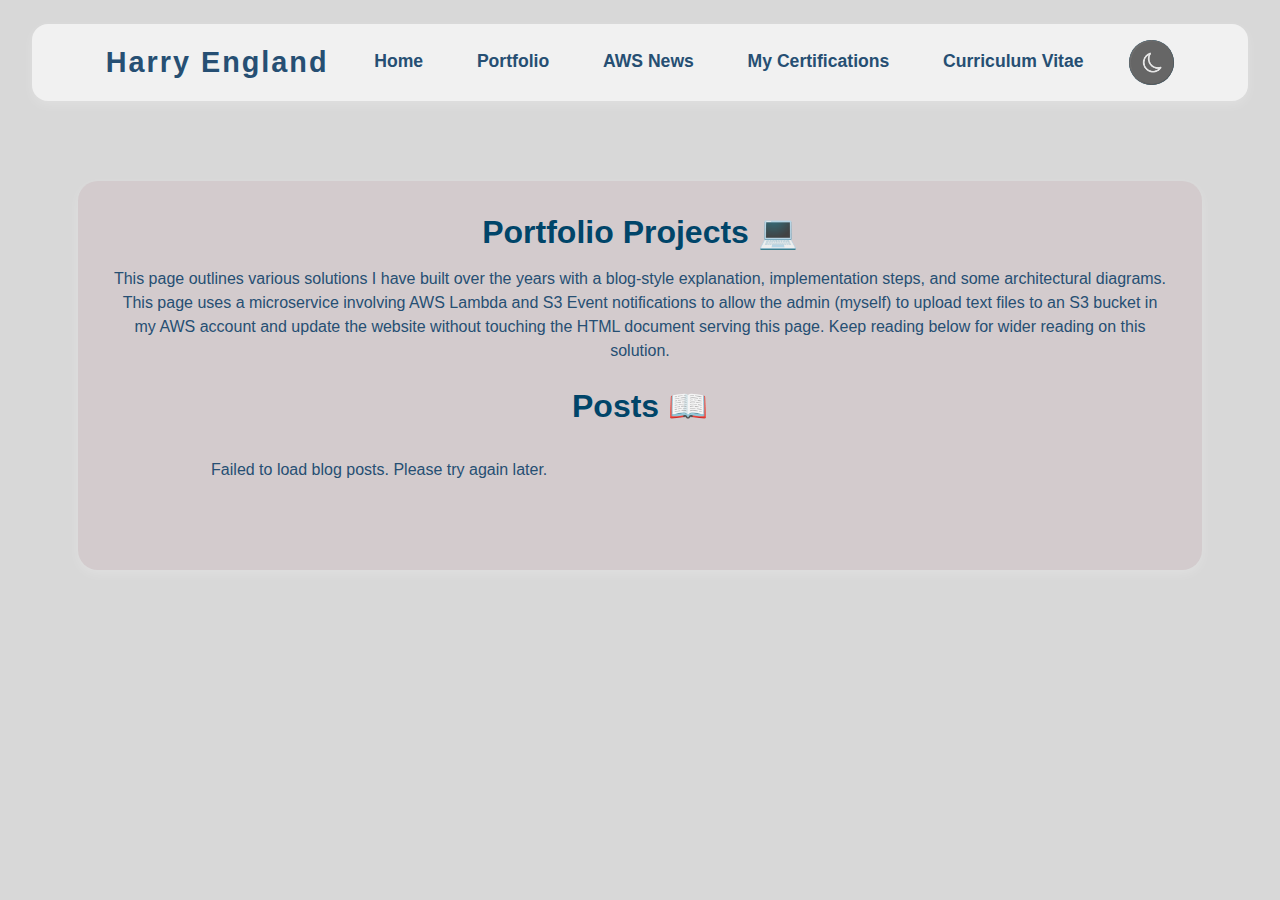
==== html/blog.html @ 2033957f "first commit" ====
<!DOCTYPE html>
<html lang="en">

<head>
    <meta charset="UTF-8">
    <meta name="viewport" content="width=device-width, initial-scale=1.0">
    <title>Portfolio</title>
    <!-- Bootstrap CSS -->
    <link href="https://cdn.jsdelivr.net/npm/bootstrap@5.3.0/dist/css/bootstrap.min.css" rel="stylesheet">
    <link rel="stylesheet" href="style.css">
</head>

<body>
    <!-- Navbar using Bootstrap -->
    <nav class="navbar navbar-expand-lg navbar-light bg-light">
        <div class="container-fluid justify-content-center">
            <!-- Toggler/collapsible Button -->
            <button class="navbar-toggler" type="button" data-bs-toggle="collapse" data-bs-target="#navbarNav" aria-controls="navbarNav" aria-expanded="false" aria-label="Toggle navigation">
                <span class="navbar-toggler-icon"></span>
            </button>

            <!-- Collapsible content -->
            <div class="collapse navbar-collapse justify-content-center" id="navbarNav">
                <ul class="navbar-nav w-100 justify-content-evenly text-center">
                    <li class="nav-item logo-text">
                        Harry England
                    </li>
                    <li class="nav-item">
                        <a class="nav-link" href="index.html">Home</a>
                    </li>
                    <li class="nav-item">
                        <a class="nav-link" href="blog.html">Portfolio</a>
                    </li>
                    <li class="nav-item">
                        <a class="nav-link" href="aws.html">AWS News</a>
                    </li>
                    <li class="nav-item">
                        <a class="nav-link" href="certs.html">My Certifications</a>
                    </li>
                    <li class="nav-item">
                        <a class="nav-link" href="cv.html">Curriculum Vitae</a>
                    </li>
                    <li class="nav-item">
                        <!-- Dark mode button with correct ID -->
                        <button id="dark-mode-toggle" class="btn btn-primary navbar-darkmode">
                            <img id="dark-mode-icon" src="Screenshot_1.png" alt="Dark Mode Toggle" class="dark-mode-img">
                        </button>
                    </li>
                </ul>
            </div>
        </div>
    </nav>

    <!-- Main Content -->
    <main class="shadcn-main">
        <!-- One Unified Content Box -->
        <div class="content-box">
            <section class="intro-section">
                <h1 class="shadcn-heading">Portfolio Projects &#128187</h1>
                <p class="shadcn-text">This page outlines various solutions I have built over the years with a blog-style explanation, implementation steps, and some architectural diagrams. This page uses a microservice involving AWS Lambda and S3 Event notifications to allow the admin (myself) to upload text files to an S3 bucket in my AWS account and update the website without touching the HTML document serving this page. Keep reading below for wider reading on this solution.</p>
            </section>
            
            <!-- Blog Posts Section -->
            <section id="blog-posts" class="my-4">
                <h2 class="shadcn-heading">Posts &#128214;</h2>
                <div id="posts-container" class="shadcn-text">
                    <!-- Blog posts will be injected here by JavaScript -->
                    <!-- Placeholder content for posts -->
                    <p>Blog posts will appear here...</p>
                </div>
            </section>
        </div>
    </main>

    <!-- Bootstrap JS (for the collapse functionality) -->
    <script src="https://cdn.jsdelivr.net/npm/bootstrap@5.3.0/dist/js/bootstrap.bundle.min.js"></script>
    <script src="script.js"></script>
    <script src="blog.js"></script>
    <script src="index.js"></script>
    <script src="https://ajax.googleapis.com/ajax/libs/jquery/3.5.1/jquery.min.js"></script>
    <script src="https://cdnjs.cloudflare.com/ajax/libs/popper.js/1.16.0/umd/popper.min.js"></script>
    <script src="https://maxcdn.bootstrapcdn.com/bootstrap/4.5.2/js/bootstrap.min.js"></script>
</body>

</html>
---- html/style.css ----
/* ================================
   CSS Variables & Global Styles
=================================== */
:root {
    /* Color Palette */
    --primary-color: #004569;       /* A refined blue accent */
    --secondary-color: #9F5F05;     /* A complementary blue tone */
    --accent-color: #D93A99;        /* A subtle green for buttons */
    --background-color: #D8D8D8;     /* Light background */
    --text-color: #264F73;          /* Dark text */
    --border-color: #CCCCCC;        /* Soft borders */
    --box-shadow:rgba(255, 255, 255, 0.2);/* Light shadow */
    --content-bg: #D3CBCD;
    
    /* Component-specific */
    --navbar-bg: #f1f1f1;
    --navbar-text: 1A1814;
    --btn-bg: var(--accent-color);
    --btn-text: #000000;
    --input-bg: #E0D6C7;
  }
  
  body {
    font-family: 'Inter', sans-serif;
    background-color: var(--background-color);
    color: var(--text-color);
    margin: 0;
    padding: 0;
    display: flex;
    flex-direction: column;
    align-items: center;
    justify-content: center;
    transition: none;
  }
  body.mode-loaded {
    transition: background-color 0.3s ease, color 0.3s ease;
  }
  .navbar, .shadcn-main, .content-box, .shadcn-button{
    transition: background-color 0.3s ease, color 0.3s ease;
  }
  
  .logo-text{
    font-size: 1.8rem;
    font-weight: bold;
    text-transform: capitalize;
    letter-spacing: 2px;
    text-align: left;
  }
  .dark-mode-img{
    width: 100%;
    height: 100%;
    border-radius: 50%;
    object-fit: cover;
    object-position: center;
    transform: scale(1.4);
  }
  /* ================================
     Dark Mode Overrides
  =================================== */
  body.dark-mode {
    --primary-color: #FFCB9A;
    --secondary-color: #60A5FA;
    --accent-color: #22c55e;
    --background-color: #272727;
    --text-color: #D9B08C;
    --border-color: #333333;
    --box-shadow: rgba(0, 0, 0, 0.2);
    --navbar-bg: #646464;
    --navbar-text: #e5e7eb;
    --btn-bg: var(--accent-color);
    --btn-text: #ffffff;
    --input-bg: #1f2937;
    --content-bg: #2c3431;
  }
  
  /* ================================
     Navbar
  =================================== */
  .navbar {
    width: 95%;
    max-width: 2400px;
    background: var(--navbar-bg) !important;;
    -webkit-backdrop-filter: var(--blur-effect);
    backdrop-filter: var(--blur-effect);
    border-radius: 16px;
    display: flex;
    justify-content: space-between;
    align-items: center;
    padding: 1rem 2rem;
    box-shadow: 0 4px 12px var(--box-shadow);
    margin-top: 1.5rem;
}
  
  .navbar .navbar-nav {
    display: flex;
    flex-direction: row;
    justify-content: space-around;
    align-items: center;
    width: 100%;
    
  }
  
  .navbar .nav-item {
    margin: 0 0.5rem;
  }
  
  .navbar .nav-link {
    font-size: 1.1rem;
    font-weight: 600;
    color: var(--navbar-text) !important;
    text-decoration: none;
    padding: 0.5rem 1rem;
    border-bottom: 2px solid transparent;
  }
  
  .navbar .nav-link:hover,
  .navbar .nav-link.active {
    color: var(--primary-color) !important;
    border-bottom: 2px solid var(--primary-color);
  }
  
  /* Dark Mode for Navbar Links */
  body.dark-mode .navbar .nav-link {
    color: var(--navbar-text) !important;
  }
  
  /* Dark Mode Toggle Button */
  .navbar-darkmode {
    background-color: var(--primary-color);
    border: none;
    border-radius: 50%;
    width: 45px;
    height: 45px;
    font-size: 1.5rem;
    cursor: pointer;
    padding: 0;
    display: flex;
    align-items: center;
    justify-content: center;
    color: #fff;
    overflow: hidden;
  }
  
  .navbar-darkmode:hover {
    background-color: var(--secondary-color);
  }
  
  /* ================================
     Main Content Area
  =================================== */
  .shadcn-main {
    display: flex;
    flex-direction: column;
    align-items: center;
    padding: 2rem 1rem;
    max-width: 2500px;
    max-height: 2400px;
    margin: 0 auto;
    padding-top: 5rem;
  }
  
  /* Unified Content Box */
  .content-box {
    background: var(--content-bg);
    -webkit-backdrop-filter: var(--blur-effect);
    backdrop-filter: var(--blur-effect);
    padding: 2rem;
    border-radius: 20px;
    box-shadow: 0 4px 12px var(--box-shadow);
    width: 90%;
    max-width: 1800px;
    margin-bottom: 2rem;
    text-align: center;
  }
  .cv-box{
    background: var(--content-bg);
    -webkit-backdrop-filter: var(--blur-effect);
    backdrop-filter: var(--blur-effect);
    padding: 2rem;
    border-radius: 20px;
    box-shadow: 0 4px 12px var(--box-shadow);
    height: 1000px;
    max-height: 2400px;
    width: 100%;
    max-width: 2400px;
    display: flex;
    align-items: center;
    text-align: center;
    flex-direction: column;
  }
  .cv-box h1,
  .cv-box p {
    margin-bottom: 1rem;
    text-align: center;
  }
  .intro-box {
    padding: 2rem;
    width: 75%;
    max-width: 2400px;
    box-shadow: 0 4px 12px var(--box-shadow);
    background-color: var(--content-bg);
  }

  .info-section {
    background-color: var(--border-color);
    border-radius: 20px;
    border: 2px solid var(--primary-color);
    padding: 2rem;
  }
  .cv-section{
    width: 100%;
    height: 100%;
    max-width: 1200px;
    background-color: #323639;
    border-radius: 20px;
    border: 2px solid var(--primary-color);
    padding: 2rem;
    display: flex;
    justify-content: center;
    align-items: center;
  }
  .cv-section iframe {
    width: 100%;
    height: 750px;
    border-radius: 10px;
    border: none;
  }
  .counter-box {
    width: 50%;
    max-width: 1800x;
    background-color: var(--content-bg);
  }
  .boxes-container {
    display: flex;
    justify-content: space-between;
    width: 100%;
    max-width: 1800px;
    gap: 1rem;
  }
  /* ================================
     AWS Posts Section
  =================================== */
  #posts-container {
    display: grid;
    grid-template-columns: repeat(2, 1fr);
    gap: 1rem;
    padding: 1rem;
    text-align: center;
  }
  #posts-container .news-item {
    background-color: var(--content-bg);
    border: 2px solid var(--primary-color);
    padding: 1rem;
    border-radius: 25px;
    box-shadow: 0 4px 12px var(--box-shadow);
    text-align: center;
    transition: transform 0.2 ease;
  }
  #posts-container .news-item:hover {
    transform: scale(1.2);
  }
  #posts-container .news-item h3 {
    font-size: 1.2rem;
    font-weight: 600;
    margin-bottom: 1rem;
  }
  #post-container .news-item p {
    font-size: 1rem;
    margin-bottom: 1rem;
  }
  #posts-container .news-item a {
    font-size: 1rem;
    color: var(--primary-color);
    text-decoration: none;
    transition: transform 0.2s ease;
  }
  #posts-container .news-item a:hover {
    text-decoration: underline;
    transform: scale(1.2);
  }

  
  /* ================================
     Headings & Text
  =================================== */
  .shadcn-heading {
    font-size: 2rem;
    font-weight: 700;
    margin-bottom: 1rem;
    color: var(--primary-color);
  }
  
  .shadcn-text {
    font-size: 1rem;
    margin-bottom: 1rem;
  }
  
  /* ================================
     Buttons
  =================================== */
  .shadcn-button {
    background: linear-gradient(135deg, var(--content-bg), var(--content-bg));
    color: white;
    border: none;
    padding: 0.75rem 1.5rem;
    border-radius: 12px;
    font-size: 1rem;
    cursor: pointer;
    transition: transform 0.2s ease, box-shadow 0.2s ease;
  }
  
  .shadcn-button:hover {
    transform: scale(1.05);
    box-shadow: 0px 8px 16px rgba(0, 0, 0, 0.15);
  }
  
  /* ================================
     Form Styles
  =================================== */
  .shadcn-form {
    display: flex;
    flex-direction: column;
    align-items: center;
    width: 100%;
    max-width: 500px;
    margin: 2rem auto;
  }
  
  .shadcn-input,
  .shadcn-textarea {
    width: 100%;
    padding: 0.75rem;
    margin: 0.5rem 0;
    border: 2px solid var(--primary-color);
    border-radius: 8px;
    font-size: 1rem;
    background-color: var(--input-bg);
    color: var(--text-color);

    text-align: center;
  }
  
  .shadcn-input:focus,
  .shadcn-textarea:focus {
    outline: none;
    border-color: var(--primary-color);
  }
  
  .shadcn-textarea {
    resize: vertical;
    min-height: 120px;
  }
  
  /* ================================
     View Counter
  =================================== */
  .shadcn-counter {
    font-size: 1.2rem;
    margin: 1rem 0;
    color: var(--text-color);
  }
  .counter-heading{
    padding: 2rem;
    height: 100%;
    max-height: 600px;
    border: 2px solid var(--primary-color);
    border-radius: 25px;
    background-color: var(--border-color);
  }
  
  /* ================================
     Certification Section
  =================================== */
  .certification-container {
    display: grid;
    grid-template-columns: repeat(auto-fit, minmax(200px, 1fr));
    gap: 1.5rem;
    padding: 2rem;
    justify-items: center;
  }
  
  .certification {
    text-align: center;
  }
  
  .certification:hover {
    transform: translateY(-4px);
    box-shadow: 0 6px 16px var(--box-shadow);
  }
  
  .certification-badge {
    width: 100px;

  }
  
  .certification-badge:hover {
    transform: scale(1.1);
  }
  
  .certification-title {
    margin-top: 0.5rem;
    font-size: 1rem;
    font-weight: 500;
  }
  

  /* ================================
     Footer
  =================================== */
  .shadcn-footer {
    background-color: var(--navbar-bg);
    padding: 1rem;
    text-align: center;
    border-top: 1px solid var(--border-color);
    margin-top: 2rem;
  }
  
  .shadcn-footer p {
    margin: 0;
    font-size: 0.9rem;
    color: var(--text-color);
  }
  
  /* ================================
     Responsive Styles
  =================================== */
  @media (max-width: 768px) {
    .navbar .navbar-nav .boxes-container{
      flex-direction: column;
    }
    
    .nav-link {
      padding: 0.75rem 0;
      font-size: 1rem;
    }
    
    .navbar-darkmode {
      margin: 0.5rem auto;
    }
  }
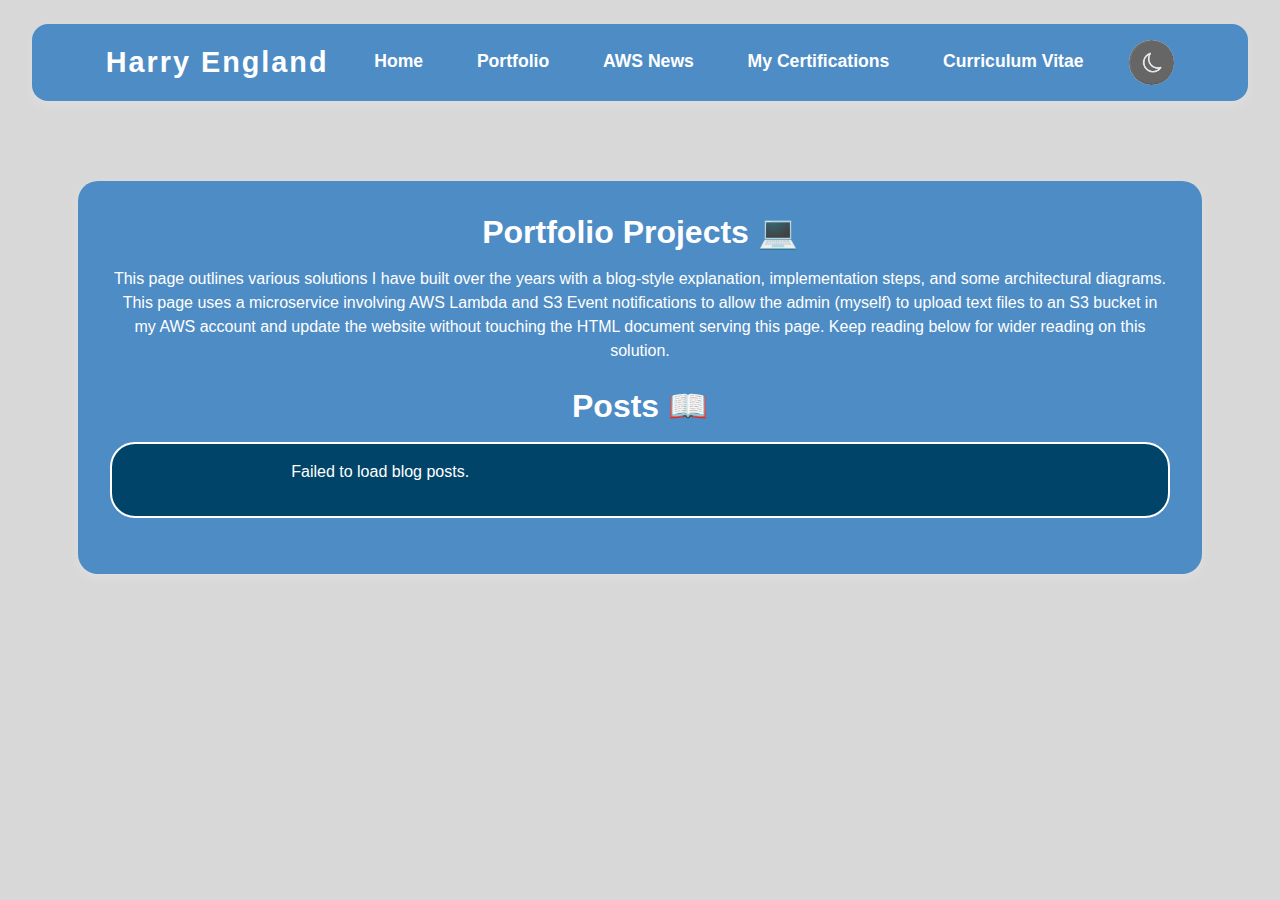
==== commit 5c0f0a4d: "Added a Modal for the blog and aws page and added extra functionality." ====
--- a/html/blog.html
+++ b/html/blog.html
@@ -80,6 +80,13 @@
     <script src="https://ajax.googleapis.com/ajax/libs/jquery/3.5.1/jquery.min.js"></script>
     <script src="https://cdnjs.cloudflare.com/ajax/libs/popper.js/1.16.0/umd/popper.min.js"></script>
     <script src="https://maxcdn.bootstrapcdn.com/bootstrap/4.5.2/js/bootstrap.min.js"></script>
+    <div id="blog-modal" class="modal">
+        <div class="modal-content">
+            <span class="close" onclick="closeModal()">&times;</span>
+            <h2 id="modal-title"></h2>
+            <p id="modal-content"></p>
+        </div>
+    </div>
 </body>
 
 </html>
--- a/html/style.css
+++ b/html/style.css
@@ -3,21 +3,21 @@
 =================================== */
 :root {
     /* Color Palette */
-    --primary-color: #004569;       /* A refined blue accent */
-    --secondary-color: #9F5F05;     /* A complementary blue tone */
-    --accent-color: #D93A99;        /* A subtle green for buttons */
-    --background-color: #D8D8D8;     /* Light background */
-    --text-color: #264F73;          /* Dark text */
-    --border-color: #CCCCCC;        /* Soft borders */
+    --primary-color: #ffffff;       /* A refined blue accent */
+    --secondary-color: #c34af3;     /* A complementary blue tone */
+    --accent-color: #c34af3;        /* A subtle green for buttons */
+    --background-color: #d8d8d8;     /* Light background */
+    --text-color: #ffffff;          /* Dark text */
+    --border-color: #004569;        /* Soft borders */
     --box-shadow:rgba(255, 255, 255, 0.2);/* Light shadow */
-    --content-bg: #D3CBCD;
+    --content-bg: #4e8cc5;
     
     /* Component-specific */
-    --navbar-bg: #f1f1f1;
-    --navbar-text: 1A1814;
+    --navbar-bg: #4e8cc5;
+    --navbar-text: #ffffff;
     --btn-bg: var(--accent-color);
     --btn-text: #000000;
-    --input-bg: #E0D6C7;
+    --input-bg: #ffffff;
   }
   
   body {
@@ -246,6 +246,9 @@
     gap: 1rem;
     padding: 1rem;
     text-align: center;
+    background-color: var(--border-color);
+    border: solid 2px var(--input-bg);
+    border-radius: 25px;
   }
   #posts-container .news-item {
     background-color: var(--content-bg);
@@ -257,7 +260,7 @@
     transition: transform 0.2 ease;
   }
   #posts-container .news-item:hover {
-    transform: scale(1.2);
+    transform: scale(1.05);
   }
   #posts-container .news-item h3 {
     font-size: 1.2rem;
@@ -270,7 +273,7 @@
   }
   #posts-container .news-item a {
     font-size: 1rem;
-    color: var(--primary-color);
+    color: var(--secondary-color);
     text-decoration: none;
     transition: transform 0.2s ease;
   }
@@ -299,7 +302,7 @@
      Buttons
   =================================== */
   .shadcn-button {
-    background: linear-gradient(135deg, var(--content-bg), var(--content-bg));
+    background: linear-gradient(135deg, var(--primary-bg), var(--content-bg));
     color: white;
     border: none;
     padding: 0.75rem 1.5rem;
@@ -374,13 +377,16 @@
   .certification-container {
     display: grid;
     grid-template-columns: repeat(auto-fit, minmax(200px, 1fr));
-    gap: 1.5rem;
+    gap: 2px;
     padding: 2rem;
     justify-items: center;
   }
   
   .certification {
     text-align: center;
+    border: solid 2px var(--primary-color);
+    padding: 10px;
+    border-radius: 25px;
   }
   
   .certification:hover {
@@ -438,4 +444,77 @@
       margin: 0.5rem auto;
     }
   }
-  +  /* ================================
+     Modal Styles
+  =================================== */
+  .modal {
+    display: none; 
+    position: fixed;
+    top: 0;
+    left: 0;
+    width: 100%;
+    height: 100%;
+    background-color: rgba(0, 0, 0, 0.4);
+    z-index: 1000;
+    display: flex;
+    justify-content: center; 
+    align-items: center;
+  }
+  
+  .modal-content {
+    background-color: var(--content-bg);
+    padding: 2.5rem;  /* Increased padding to make the content look more spacious */
+    border-radius: 12px;
+    box-shadow: 0 4px 12px var(--box-shadow);
+    width: 75%;  /* Increased width by 15% from 60% to 75% */
+    max-width: 920px;  /* Increased max-width to make the modal wider */
+    text-align: center;
+    position: relative;
+    margin: 0; 
+    height: auto; 
+    border: solid 2px var(--primary-color);
+    border-radius: 25px;
+  }
+  
+  .modal-content a {
+    color: var(--secondary-color)!important;
+  }
+  
+  /* Modal Text - Increase text size */
+  .modal-content h3 {
+    font-size: 2rem; /* Increased font size for the modal title */
+    color: var(--primary-color);
+  }
+  
+  .modal-content p {
+    font-size: 1.5rem; /* Increased font size for the content text */
+    color: var(--text-color);
+    padding: 1rem;
+  }
+  .modal-content h2 {
+    color: var(--primary-color);
+  }
+  
+  /* Close Button */
+  .close {
+    position: absolute;
+    top: 10px;
+    right: 15px;
+    font-size: 1.5rem;
+    font-weight: bold;
+    cursor: pointer;
+    color: var(--primary-color);
+  }
+  
+  .close:hover {
+    color: var(--secondary-color);
+  }
+  
+  .modal a {
+    color: var(--primary-color);
+    text-decoration: none;
+  }
+  
+  .modal a:hover {
+    text-decoration: underline;
+  }